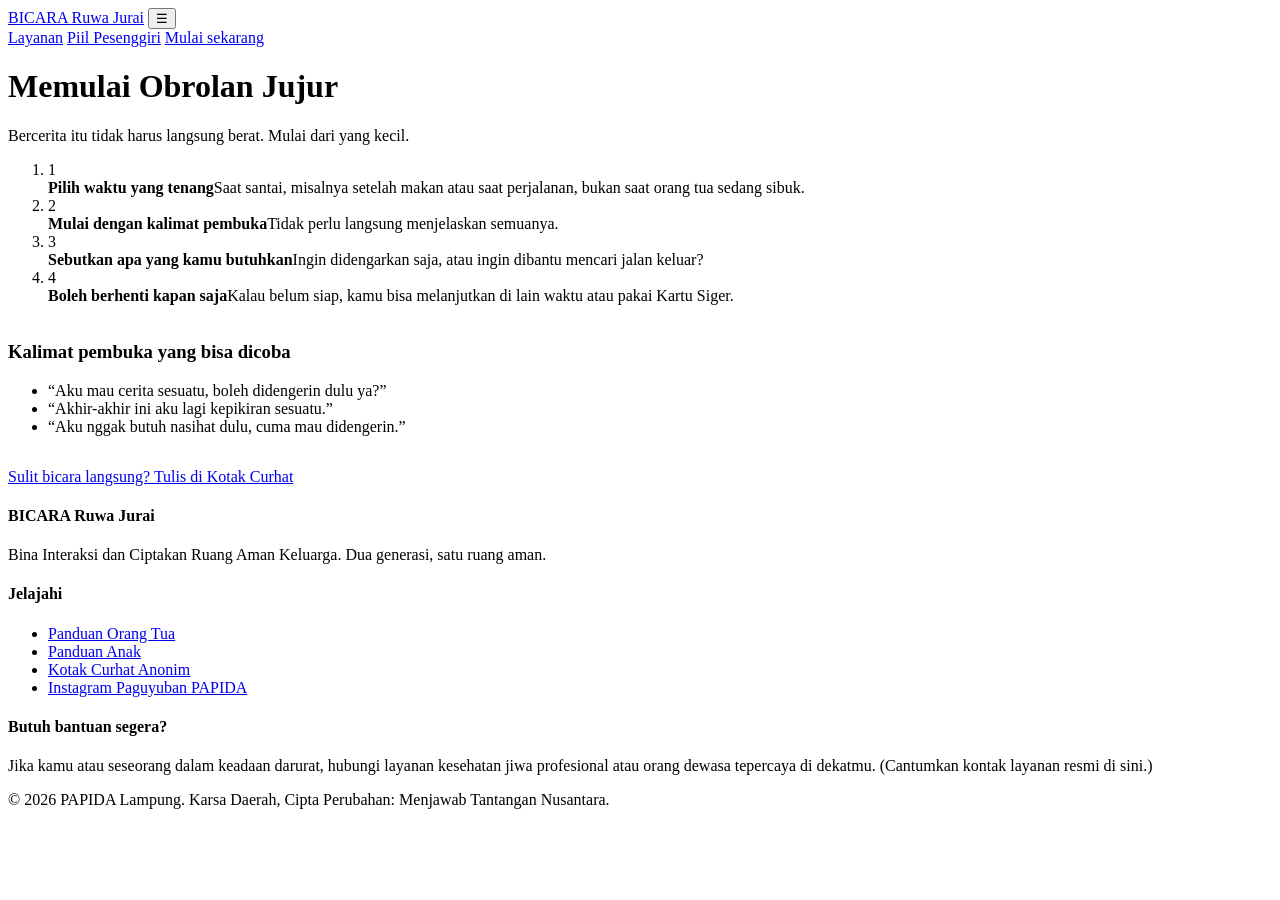
==== panduan-anak.html @ bea4bb26 "Add files via upload" ====
<!DOCTYPE html>
<html lang="id">
<head>
<meta charset="UTF-8">
<meta name="viewport" content="width=device-width, initial-scale=1">
<title>Panduan Anak | BICARA Ruwa Jurai</title>
<meta name="description" content="Cara memulai obrolan jujur dengan orang tua.">
<link rel="icon" href="img/siger.svg">
<link rel="preconnect" href="https://fonts.googleapis.com">
<link rel="preconnect" href="https://fonts.gstatic.com" crossorigin>
<link href="https://fonts.googleapis.com/css2?family=Lora:wght@500;600&family=Poppins:wght@300;400;500;600;700&display=swap" rel="stylesheet">
<link rel="stylesheet" href="css/style.css">
</head>
<body>
<header class="site-header">
  <div class="container">
    <a href="index.html" class="brand"><img src="img/siger.svg" alt="">BICARA Ruwa Jurai</a>
    <button class="menu-btn" aria-label="Buka menu" aria-expanded="false">&#9776;</button>
    <nav class="nav" aria-label="Navigasi utama">
      <a href="index.html#layanan">Layanan</a>
      <a href="index.html#tentang">Piil Pesenggiri</a>
      <a href="index.html#layanan" class="btn btn-gold">Mulai sekarang</a>
    </nav>
  </div>
</header>
<main>
<div class="page-hero"><div class="tumpal gold"></div><div class="container"><h1>Memulai Obrolan Jujur</h1><p>Bercerita itu tidak harus langsung berat. Mulai dari yang kecil.</p></div></div>
<section><div class="container">
  <ol class="steps">
    <li><span class="n">1</span><div><b>Pilih waktu yang tenang</b>Saat santai, misalnya setelah makan atau saat perjalanan, bukan saat orang tua sedang sibuk.</div></li>
    <li><span class="n">2</span><div><b>Mulai dengan kalimat pembuka</b>Tidak perlu langsung menjelaskan semuanya.</div></li>
    <li><span class="n">3</span><div><b>Sebutkan apa yang kamu butuhkan</b>Ingin didengarkan saja, atau ingin dibantu mencari jalan keluar?</div></li>
    <li><span class="n">4</span><div><b>Boleh berhenti kapan saja</b>Kalau belum siap, kamu bisa melanjutkan di lain waktu atau pakai Kartu Siger.</div></li>
  </ol>
  <div class="callout ok" style="max-width:760px;margin-top:36px"><h3>Kalimat pembuka yang bisa dicoba</h3><ul><li>“Aku mau cerita sesuatu, boleh didengerin dulu ya?”</li><li>“Akhir-akhir ini aku lagi kepikiran sesuatu.”</li><li>“Aku nggak butuh nasihat dulu, cuma mau didengerin.”</li></ul></div>
  <p style="margin-top:32px"><a href="kotak-curhat.html" class="btn btn-maroon">Sulit bicara langsung? Tulis di Kotak Curhat</a></p>
</div></section>
</main>
<footer class="site-footer">
  <div class="tumpal maroon" style="background-color:#2A1B16"></div>
  <div class="container grid">
    <div><h4>BICARA Ruwa Jurai</h4><p>Bina Interaksi dan Ciptakan Ruang Aman Keluarga. Dua generasi, satu ruang aman.</p></div>
    <div><h4>Jelajahi</h4><ul><li><a href="panduan-orang-tua.html">Panduan Orang Tua</a></li><li><a href="panduan-anak.html">Panduan Anak</a></li><li><a href="kotak-curhat.html">Kotak Curhat Anonim</a></li><li><a href="#">Instagram Paguyuban PAPIDA</a></li></ul></div>
    <div><h4>Butuh bantuan segera?</h4><p>Jika kamu atau seseorang dalam keadaan darurat, hubungi layanan kesehatan jiwa profesional atau orang dewasa tepercaya di dekatmu. (Cantumkan kontak layanan resmi di sini.)</p></div>
  </div>
  <p class="copy">&copy; <span class="year">2026</span> PAPIDA Lampung. Karsa Daerah, Cipta Perubahan: Menjawab Tantangan Nusantara.</p>
</footer>
<script src="js/script.js"></script>
</body>
</html>
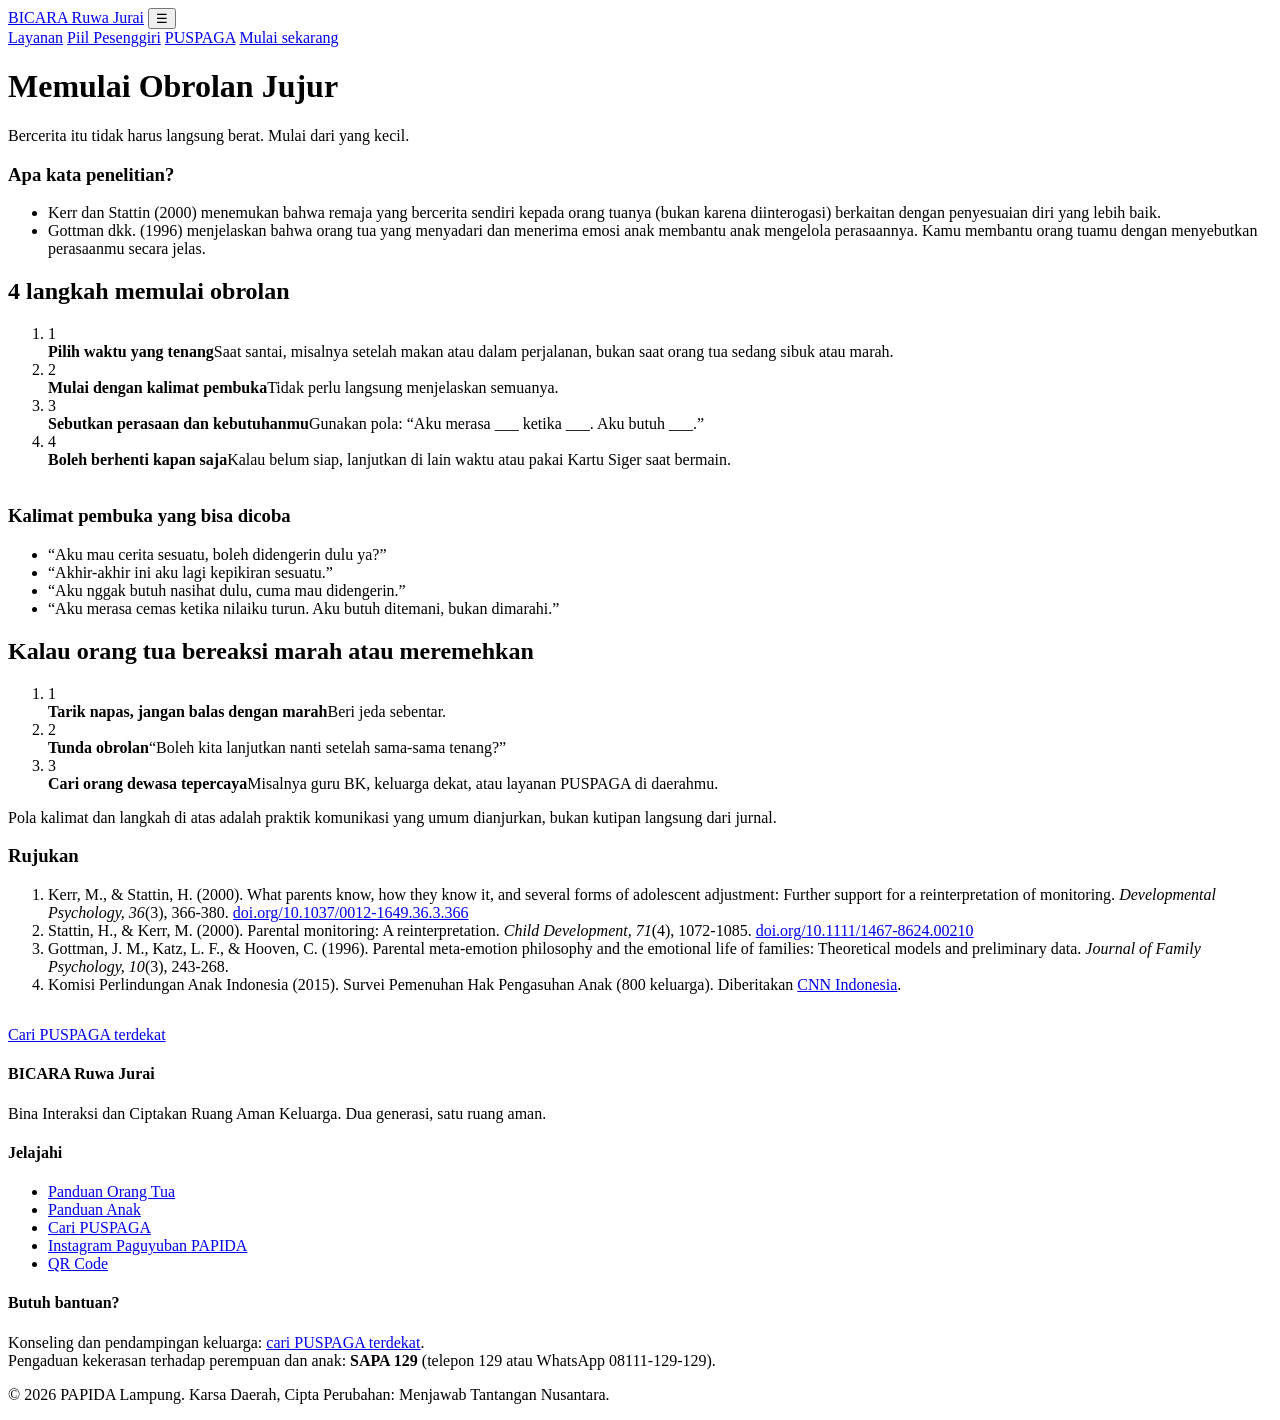
==== commit d9cd4877: "Add files via upload" ====
--- a/panduan-anak.html
+++ b/panduan-anak.html
@@ -4,7 +4,7 @@
 <meta charset="UTF-8">
 <meta name="viewport" content="width=device-width, initial-scale=1">
 <title>Panduan Anak | BICARA Ruwa Jurai</title>
-<meta name="description" content="Cara memulai obrolan jujur dengan orang tua.">
+<meta name="description" content="Cara memulai obrolan jujur dengan orang tua berdasarkan temuan jurnal ilmiah.">
 <link rel="icon" href="img/siger.svg">
 <link rel="preconnect" href="https://fonts.googleapis.com">
 <link rel="preconnect" href="https://fonts.gstatic.com" crossorigin>
@@ -19,6 +19,7 @@
     <nav class="nav" aria-label="Navigasi utama">
       <a href="index.html#layanan">Layanan</a>
       <a href="index.html#tentang">Piil Pesenggiri</a>
+      <a href="puspaga.html">PUSPAGA</a>
       <a href="index.html#layanan" class="btn btn-gold">Mulai sekarang</a>
     </nav>
   </div>
@@ -26,22 +27,46 @@
 <main>
 <div class="page-hero"><div class="tumpal gold"></div><div class="container"><h1>Memulai Obrolan Jujur</h1><p>Bercerita itu tidak harus langsung berat. Mulai dari yang kecil.</p></div></div>
 <section><div class="container">
+  <div class="science"><h3>Apa kata penelitian?</h3><ul>
+    <li>Kerr dan Stattin (2000) menemukan bahwa remaja yang bercerita sendiri kepada orang tuanya (bukan karena diinterogasi) berkaitan dengan penyesuaian diri yang lebih baik.</li>
+    <li>Gottman dkk. (1996) menjelaskan bahwa orang tua yang menyadari dan menerima emosi anak membantu anak mengelola perasaannya. Kamu membantu orang tuamu dengan menyebutkan perasaanmu secara jelas.</li></ul></div>
+
+  <h2 class="sub">4 langkah memulai obrolan</h2>
   <ol class="steps">
-    <li><span class="n">1</span><div><b>Pilih waktu yang tenang</b>Saat santai, misalnya setelah makan atau saat perjalanan, bukan saat orang tua sedang sibuk.</div></li>
+    <li><span class="n">1</span><div><b>Pilih waktu yang tenang</b>Saat santai, misalnya setelah makan atau dalam perjalanan, bukan saat orang tua sedang sibuk atau marah.</div></li>
     <li><span class="n">2</span><div><b>Mulai dengan kalimat pembuka</b>Tidak perlu langsung menjelaskan semuanya.</div></li>
-    <li><span class="n">3</span><div><b>Sebutkan apa yang kamu butuhkan</b>Ingin didengarkan saja, atau ingin dibantu mencari jalan keluar?</div></li>
-    <li><span class="n">4</span><div><b>Boleh berhenti kapan saja</b>Kalau belum siap, kamu bisa melanjutkan di lain waktu atau pakai Kartu Siger.</div></li>
+    <li><span class="n">3</span><div><b>Sebutkan perasaan dan kebutuhanmu</b>Gunakan pola: “Aku merasa ___ ketika ___. Aku butuh ___.”</div></li>
+    <li><span class="n">4</span><div><b>Boleh berhenti kapan saja</b>Kalau belum siap, lanjutkan di lain waktu atau pakai Kartu Siger saat bermain.</div></li>
   </ol>
-  <div class="callout ok" style="max-width:760px;margin-top:36px"><h3>Kalimat pembuka yang bisa dicoba</h3><ul><li>“Aku mau cerita sesuatu, boleh didengerin dulu ya?”</li><li>“Akhir-akhir ini aku lagi kepikiran sesuatu.”</li><li>“Aku nggak butuh nasihat dulu, cuma mau didengerin.”</li></ul></div>
-  <p style="margin-top:32px"><a href="kotak-curhat.html" class="btn btn-maroon">Sulit bicara langsung? Tulis di Kotak Curhat</a></p>
+
+  <div class="callout ok" style="max-width:760px;margin-top:36px"><h3>Kalimat pembuka yang bisa dicoba</h3><ul>
+    <li>“Aku mau cerita sesuatu, boleh didengerin dulu ya?”</li>
+    <li>“Akhir-akhir ini aku lagi kepikiran sesuatu.”</li>
+    <li>“Aku nggak butuh nasihat dulu, cuma mau didengerin.”</li>
+    <li>“Aku merasa cemas ketika nilaiku turun. Aku butuh ditemani, bukan dimarahi.”</li></ul></div>
+
+  <h2 class="sub">Kalau orang tua bereaksi marah atau meremehkan</h2>
+  <ol class="steps">
+    <li><span class="n">1</span><div><b>Tarik napas, jangan balas dengan marah</b>Beri jeda sebentar.</div></li>
+    <li><span class="n">2</span><div><b>Tunda obrolan</b>“Boleh kita lanjutkan nanti setelah sama-sama tenang?”</div></li>
+    <li><span class="n">3</span><div><b>Cari orang dewasa tepercaya</b>Misalnya guru BK, keluarga dekat, atau layanan PUSPAGA di daerahmu.</div></li>
+  </ol>
+  <p class="note">Pola kalimat dan langkah di atas adalah praktik komunikasi yang umum dianjurkan, bukan kutipan langsung dari jurnal.</p>
+  <div class="refs"><h3>Rujukan</h3><ol>
+<li>Kerr, M., &amp; Stattin, H. (2000). What parents know, how they know it, and several forms of adolescent adjustment: Further support for a reinterpretation of monitoring. <i>Developmental Psychology, 36</i>(3), 366-380. <a href="https://doi.org/10.1037/0012-1649.36.3.366" target="_blank" rel="noopener">doi.org/10.1037/0012-1649.36.3.366</a></li>
+<li>Stattin, H., &amp; Kerr, M. (2000). Parental monitoring: A reinterpretation. <i>Child Development, 71</i>(4), 1072-1085. <a href="https://doi.org/10.1111/1467-8624.00210" target="_blank" rel="noopener">doi.org/10.1111/1467-8624.00210</a></li>
+<li>Gottman, J. M., Katz, L. F., &amp; Hooven, C. (1996). Parental meta-emotion philosophy and the emotional life of families: Theoretical models and preliminary data. <i>Journal of Family Psychology, 10</i>(3), 243-268.</li>
+<li>Komisi Perlindungan Anak Indonesia (2015). Survei Pemenuhan Hak Pengasuhan Anak (800 keluarga). Diberitakan <a href="https://www.cnnindonesia.com/nasional/20150916103500-20-79056/kpai-kekerasan-anak-dipicu-buruknya-pengasuhan-orang-tua" target="_blank" rel="noopener">CNN Indonesia</a>.</li>
+</ol></div>
+  <p style="margin-top:32px"><a href="puspaga.html" class="btn btn-maroon">Cari PUSPAGA terdekat</a></p>
 </div></section>
 </main>
 <footer class="site-footer">
   <div class="tumpal maroon" style="background-color:#2A1B16"></div>
   <div class="container grid">
     <div><h4>BICARA Ruwa Jurai</h4><p>Bina Interaksi dan Ciptakan Ruang Aman Keluarga. Dua generasi, satu ruang aman.</p></div>
-    <div><h4>Jelajahi</h4><ul><li><a href="panduan-orang-tua.html">Panduan Orang Tua</a></li><li><a href="panduan-anak.html">Panduan Anak</a></li><li><a href="kotak-curhat.html">Kotak Curhat Anonim</a></li><li><a href="#">Instagram Paguyuban PAPIDA</a></li></ul></div>
-    <div><h4>Butuh bantuan segera?</h4><p>Jika kamu atau seseorang dalam keadaan darurat, hubungi layanan kesehatan jiwa profesional atau orang dewasa tepercaya di dekatmu. (Cantumkan kontak layanan resmi di sini.)</p></div>
+    <div><h4>Jelajahi</h4><ul><li><a href="panduan-orang-tua.html">Panduan Orang Tua</a></li><li><a href="panduan-anak.html">Panduan Anak</a></li><li><a href="puspaga.html">Cari PUSPAGA</a></li><li><a href="#">Instagram Paguyuban PAPIDA</a></li><li><a href="qr.html">QR Code</a></li></ul></div>
+    <div><h4>Butuh bantuan?</h4><p>Konseling dan pendampingan keluarga: <a href="puspaga.html"><u>cari PUSPAGA terdekat</u></a>.<br>Pengaduan kekerasan terhadap perempuan dan anak: <b>SAPA 129</b> (telepon 129 atau WhatsApp 08111-129-129).</p></div>
   </div>
   <p class="copy">&copy; <span class="year">2026</span> PAPIDA Lampung. Karsa Daerah, Cipta Perubahan: Menjawab Tantangan Nusantara.</p>
 </footer>
